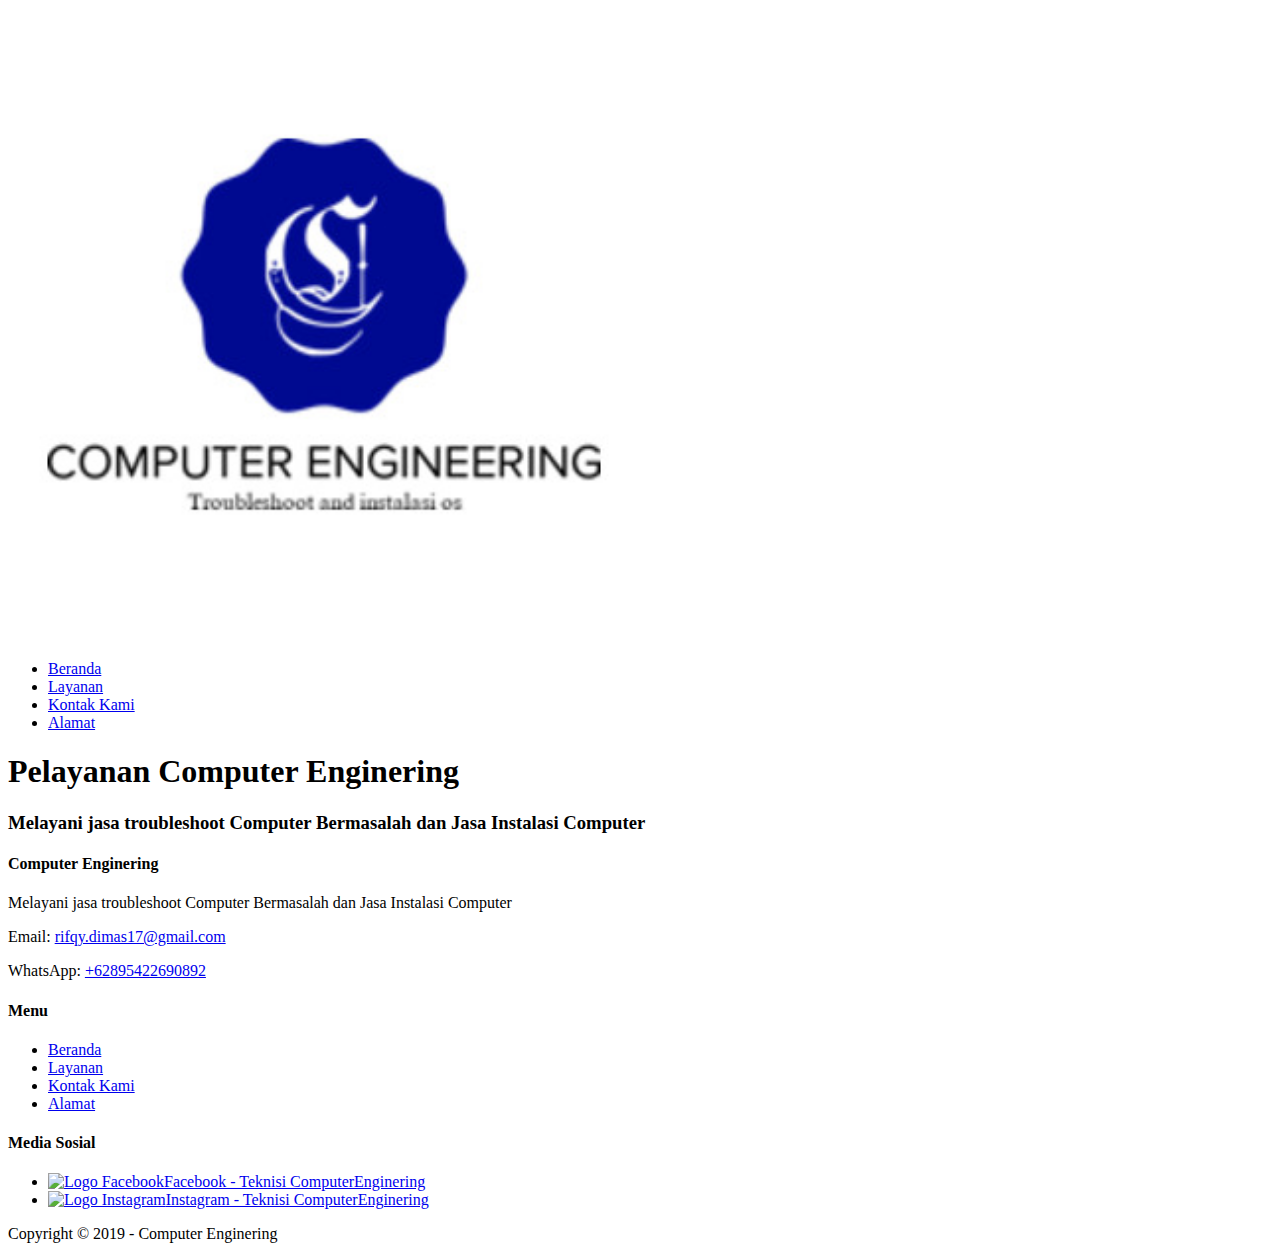
==== layanan.html @ 6a16609d "Update layanan.html" ====
<!DOCTYPE html>
<html lang="en">
    <head>
        <meta charset="UTF-8">
        <meta name="viewport" content="width=device-width, initial-scale=1.0">
        <meta http-equiv="X-UA-Compatible" content="ie=edge">
        <!-- Start title-->
        <title>Latihan Struktur HTML</title>
        <meta type="description" content="Halaman Ini berisi Latihan Struktur HTML">
        <!-- End title-->

        <!-- Start CSS-->
        
        <link rel="stylesheet" href="CSS/style.css">

        <!-- End CSS-->



    </head>
<body>
    <!--Start Logo-->
    <div Class="container logo bg-blue"> 
        
                  <a href="index.html" title="Computer Engineering">
            <img src="Images/Logo-Computer.jpg" alt="Logo Computer" width="50%">
</a>
        
    </div>
    <!--End Logo-->

    <!-- Start Menu primer-->
    <div class="container menu-primer">
        <ul>
            <li>
                <a href="index.html" title="Beranda">Beranda</a>                
            </li>
            <li>
                <a href="layanan.html" title="Layanan">Layanan</a>
            </li>
            <li>
                <a href="kontak.html" title="Kontak Kami">Kontak Kami</a>
            </li>
            <li>
                <a href="alamat.html" title="Alamat">Alamat</a>
            </li>

        </ul>
    </div>
    <!-- End Menu Primer-->

    <!-- Start Jumbotron-->
    <div class="container bg-blue">
        <h1>Pelayanan Computer Enginering</h1>
        <h3>Melayani jasa troubleshoot Computer Bermasalah dan Jasa Instalasi Computer</h3>
    </div>
    <!-- End Jumbotron-->

    <!-- Start Menu Sekunder-->
    <div class="container menu-sekunder">
    <!-- Start Computer Engineering-->
    <div class="menu-sekunder-one"></div>
        <h4>Computer Enginering</h4>
        <p>Melayani jasa troubleshoot Computer Bermasalah dan Jasa Instalasi Computer</p>
        <p>Email: <a href="mailto:rifqy.dimas17@gmail.com" title="rifqy.dimas17@gmail.com">rifqy.dimas17@gmail.com</a></p>
        <p>WhatsApp: <a href="telp +62895422690892" title="+62895422690892">+62895422690892</a></p>

    </div>
    <!-- End Computer Engineering-->

     <!-- Start Menu-->
     <div class="menu-sekunder-two">
        <h4>Menu</h4>
        <ul>
                <li>
                    <a href="index.html" title="Beranda">Beranda</a>
                </li>
                <li>
                    <a href="layanan.html" title="Layanan">Layanan</a>               
                </li>
                <li>
                    <a href="kontak.html" title="Kontak Kami">Kontak Kami</a>
                </li>
                <li>
                    <a href="alamat.html" title="Alamat">Alamat</a>
                </li>
        
            </ul>
    </div>
    <!-- End Menu-->

    <!-- Start Media Sosial-->
    <div class="menu-sekunder-three">
    <h4>Media Sosial</h4>
        <ul>
            <li>
                <a href="https://facebook.com/" title="Facebook - Teknisi ComputerEnginering">
                    <img src="images/logo-Facebook.png" alt="Logo Facebook" width="25">Facebook - Teknisi ComputerEnginering
                    </a>
        </li>
            <li>
                <a href="https://instagram.com/" title="Instagram - Teknisi ComputerEnginering">
                <img src="images/logo-Instagram.png" alt="Logo Instagram" width="25">Instagram - Teknisi ComputerEnginering
                </a>
            </li>
        </ul>
        </div>
        <!-- End Media Sosial-->

    </div>
    <!-- End Menu Sekunder-->

        <!-- Start Copyright-->
        <div class="container Copyright">
        <p>Copyright &copy; 2019 - Computer Enginering</p>
        <!-- End Copyright-->


</body>
</html>
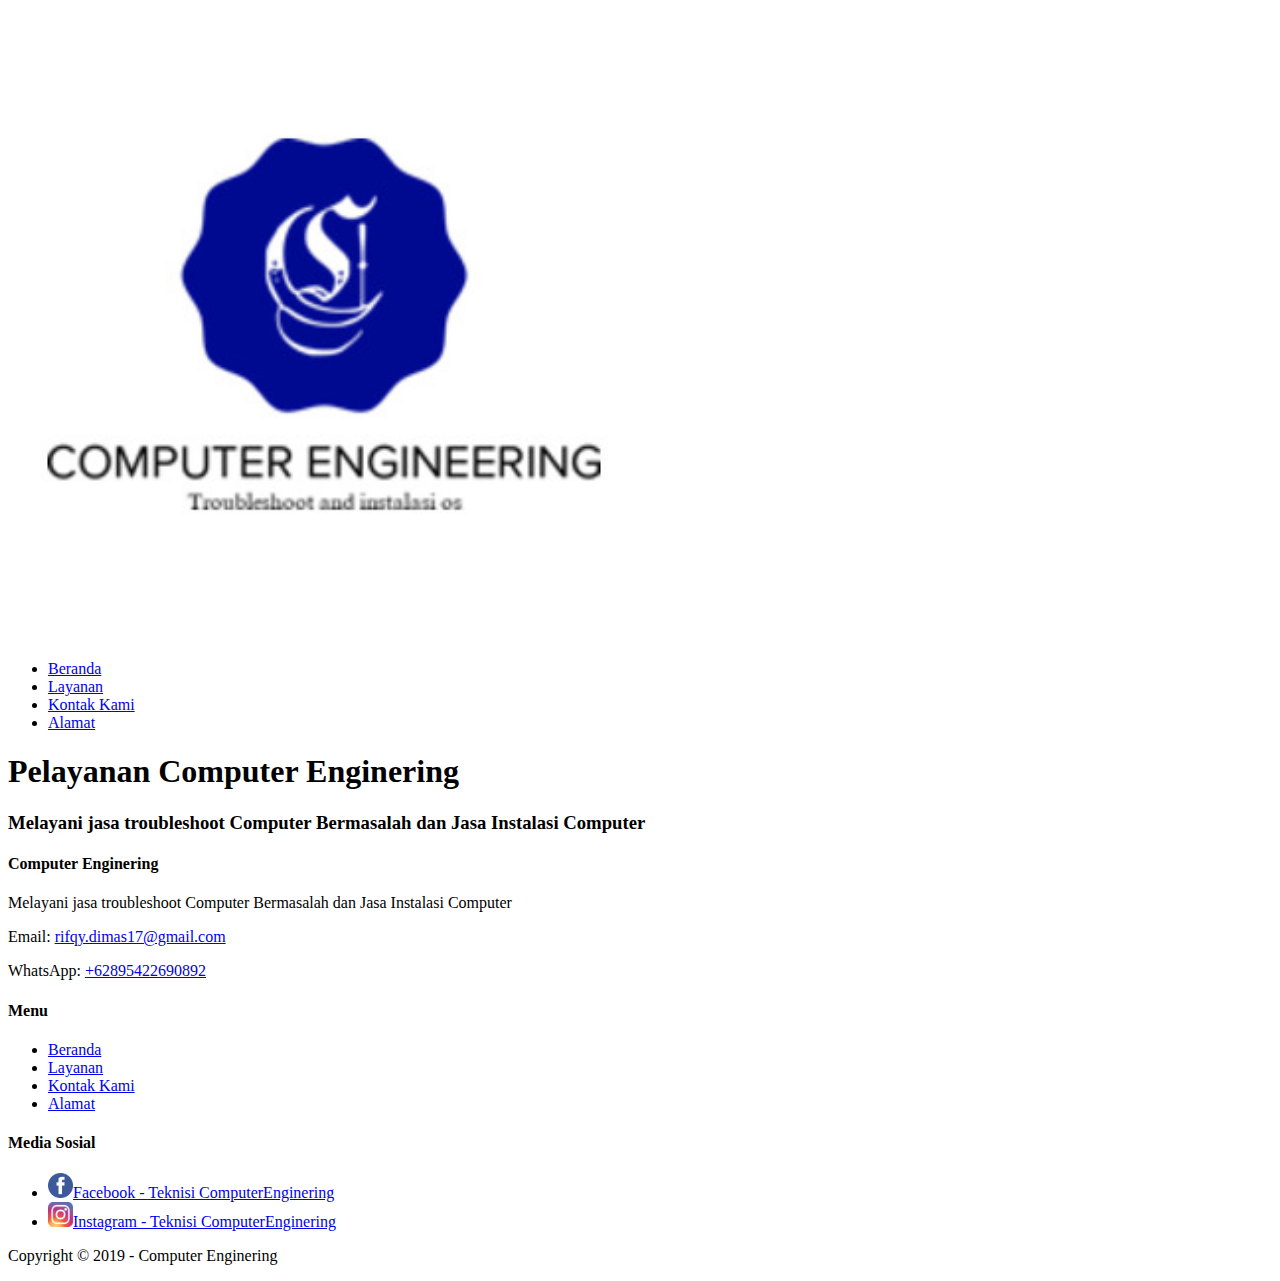
==== commit 570b3869: "Update layanan.html" ====
--- a/layanan.html
+++ b/layanan.html
@@ -92,18 +92,18 @@
     <!-- Start Media Sosial-->
     <div class="menu-sekunder-three">
     <h4>Media Sosial</h4>
-        <ul>
-            <li>
-                <a href="https://facebook.com/" title="Facebook - Teknisi ComputerEnginering">
-                    <img src="images/logo-Facebook.png" alt="Logo Facebook" width="25">Facebook - Teknisi ComputerEnginering
-                    </a>
-        </li>
-            <li>
-                <a href="https://instagram.com/" title="Instagram - Teknisi ComputerEnginering">
-                <img src="images/logo-Instagram.png" alt="Logo Instagram" width="25">Instagram - Teknisi ComputerEnginering
-                </a>
-            </li>
-        </ul>
+          <ul>
+                    <li>
+                        <a href="https://www.facebook.com/profile.php?id=100012124085955" title="Facebook - Teknisi ComputerEngineering">
+                            <img src="Images/logo-Facebook.png" alt="Logo Facebook" width="25">Facebook - Teknisi ComputerEnginering
+                            </a>
+                </li>
+                    <li>
+                        <a href="https://instagram.com/rifqy.d11" title="Instagram - Teknisi ComputerEngineering">
+                        <img src="Images/logo-instagram.png" alt="Logo Instagram" width="25">Instagram - Teknisi ComputerEnginering
+                        </a>
+                    </li>
+</ul>
         </div>
         <!-- End Media Sosial-->
 
